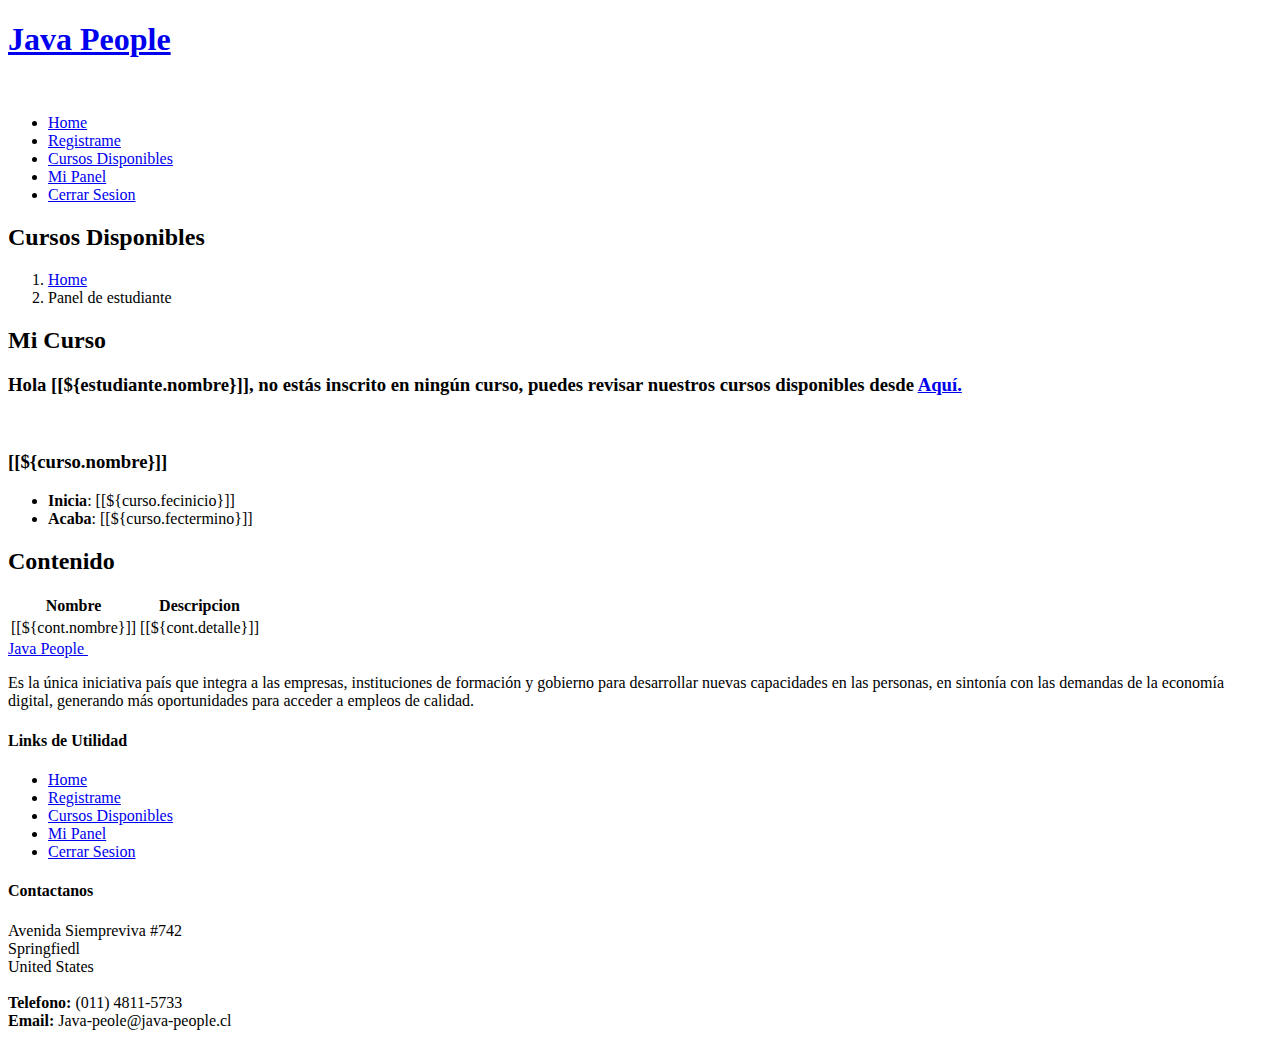
==== target/classes/templates/index.html @ 152bcd1b "creacion de proyecto" ====
<!DOCTYPE html>
<html lang="es">

<head>
  <meta charset="utf-8">
  <meta content="width=device-width, initial-scale=1.0" name="viewport">

  <title>Java people</title>
  <meta content="" name="description">
  <meta content="" name="keywords">

  <!-- Favicons -->
  <link href="assets/img/logo.png" rel="icon">
  <link href="assets/img/logo.png" rel="apple-touch-icon">

  <!-- Google Fonts -->
  <link rel="preconnect" href="https://fonts.googleapis.com">
  <link rel="preconnect" href="https://fonts.gstatic.com" crossorigin>
  <link href="https://fonts.googleapis.com/css2?family=Open+Sans:ital,wght@0,300;0,400;0,500;0,600;0,700;1,300;1,400;1,600;1,700&family=Montserrat:ital,wght@0,300;0,400;0,500;0,600;0,700;1,300;1,400;1,500;1,600;1,700&family=Raleway:ital,wght@0,300;0,400;0,500;0,600;0,700;1,300;1,400;1,500;1,600;1,700&display=swap" rel="stylesheet">

  <!-- Vendor bootstrap y iconos -->
  <link href="assets/vendor/bootstrap/css/bootstrap.min.css" rel="stylesheet">
  <link href="assets/vendor/bootstrap-icons/bootstrap-icons.css" rel="stylesheet">
  <!--efecto deslizante-->
  <link href="assets/vendor/aos/aos.css" rel="stylesheet">
  <!-- Carrusel de texto-->
  <link href="assets/vendor/swiper/swiper-bundle.min.css" rel="stylesheet">

  <!-- Template Main CSS File -->
  <link href="assets/css/main.css" rel="stylesheet">

</head>

<body class="/">

 <!-- ======= Header ======= -->
  <header id="header" class="header d-flex align-items-center fixed-top">
    <div class="container-fluid container-xl d-flex align-items-center justify-content-between">

      <a href="/" class="logo d-flex align-items-center">
        <!-- Uncomment the line below if you also wish to use an image logo -->
        <h1 class="d-flex align-items-center">Java People</h1>
        <img src="assets/img/logo.png" alt=""> 

      </a>

      <i class="mobile-nav-toggle mobile-nav-show bi bi-list"></i>
      <i class="mobile-nav-toggle mobile-nav-hide d-none bi bi-x"></i>

      <nav id="navbar" class="navbar">
        <ul>
          <li><a href="/" >Home</a></li>
          <li><a href="/registrate">Registrame</a></li>
          <li><a href="/cursosDisponibles">Cursos Disponibles</a></li>
          <li><a href="/homepanel" class="active">Mi Panel</a></li>
          <li><a href="/logout">Cerrar Sesion</a></li>

        </ul>
      </nav><!-- .navbar -->

    </div>
  </header><!-- End Header -->

    <!-- ======= Breadcrumbs ======= -->
    <div class="breadcrumbs d-flex align-items-center" style="background-image: url('/assets/img/disponibles-header.jpg');">
      <div class="container position-relative d-flex flex-column align-items-center">

        <h2>Cursos Disponibles</h2>
        <ol>
          <li><a href="/">Home</a></li>
          <li>Panel de estudiante</li>
        </ol>

      </div>
    </div><!-- End Breadcrumbs -->


    <!-- ======= Información de usuarios ======= -->
    <section id="Usuarios" class="usuarios">
      <div class="container" data-aos="fade-up">

        <div class="section-header">
          <h2>Mi Curso</h2>
        </div>
        <div class="container text-center" th:if="${estudiante.idCurso == 0}" data-aos="fade-up">
		<h3 class="text-danger">Hola [[${estudiante.nombre}]],  no estás inscrito en ningún curso, puedes revisar nuestros cursos disponibles desde <a href="/cursosDisponibles">Aquí.</a></h3>
      	</div>
      	<div class="row container text-center" th:if="${estudiante.idCurso != 0}" data-aos="fade-up">

			<div class="col-lg-6">
                <div class="detalleCurso">
                  <img th:src="@{${curso.imagen}}" width="300px"/>
                </div>
          </div>

          <div class="col-lg-6">
            <div class="detalleCurso-info">
              <h3>[[${curso.nombre}]]</h3>
              <ul>
                <li><strong>Inicia</strong>: [[${curso.fecinicio}]]</li>
                <li><strong>Acaba</strong>: [[${curso.fectermino}]]</li>
                
              </ul>
            </div>
            <div class="portfolio-description">
             <p></p>
              <h2>Contenido</h2>
               <table id="allEstud" class="table">
                <thead>
                  <tr>
                    <th >Nombre</th>
                    <th>Descripcion</th>
                  </tr>
                </thead>
                <tbody>
                  <tr class="result" data-th-each="cont : ${contenidos}">
                    <td>[[${cont.nombre}]]</tdclass="color-primary">
                    <td>[[${cont.detalle}]]</td>
                  </tr>
                </tbody>
              </table>
            </div>
          </div>
			        
      	</div>
      
      </div>
    </section><!-- End Recent Blog Posts Section -->

  </main><!-- End #main -->
  
  
  
  
 <!-- ======= Footer ======= -->
  <footer id="footer" class="footer">

    <div class="footer-content">
      <div class="container">
        <div class="row gy-4">
          <div class="col-lg-7 col-md-12 footer-info">
            <a href="/" class="logo d-flex align-items-center">
              <span>Java People</span>
              <img src="assets/img/logo.png" alt=""> 
            </a>
            <p>Es la única iniciativa país que integra a las empresas, instituciones de formación y gobierno para desarrollar nuevas capacidades en las personas, en sintonía con las demandas de la economía digital, generando más oportunidades para acceder a empleos de calidad.</p>
            <div class="social-links d-flex  mt-3">
              <a href="#" class="twitter"><i class="bi bi-twitter"></i></a>
              <a href="#" class="facebook"><i class="bi bi-facebook"></i></a>
              <a href="#" class="instagram"><i class="bi bi-instagram"></i></a>
              <a href="#" class="linkedin"><i class="bi bi-linkedin"></i></a>
            </div>
          </div>

          <div class="col-lg-2 col-6 footer-links">
            <h4>Links de Utilidad</h4>
            <ul>
              <li><a href="/" class="active">Home</a></li>
	          <li><a href="/registrate">Registrame</a></li>
	          <li><a href="/cursosDisponibles">Cursos Disponibles</a></li>
	          <li><a href="/homepanel">Mi Panel</a></li>
	          <li><a href="/logout">Cerrar Sesion</a></li>
            </ul>
          </div>

          

          <div class="col-lg-3 col-md-12 footer-contact text-center text-md-start">
            <h4>Contactanos</h4>
            <p>
              Avenida Siempreviva #742 <br>
              Springfiedl<br>
              United States <br><br>
              <strong>Telefono:</strong> (011) 4811-5733<br>
              <strong>Email:</strong> Java-peole@java-people.cl<br>
            </p>

          </div>

        </div>
      </div>
    </div>

  </footer><!-- End Footer -->
  <!-- End Footer -->

  <a href="#" class="scroll-top d-flex align-items-center justify-content-center"><i class="bi bi-arrow-up-short"></i></a>

  <div id="preloader"></div>

  <!-- Vendor JS Files -->
  <script src="assets/vendor/bootstrap/js/bootstrap.bundle.min.js"></script>
  <script src="assets/vendor/aos/aos.js"></script>
  <script src="assets/vendor/glightbox/js/glightbox.min.js"></script>
  <script src="assets/vendor/swiper/swiper-bundle.min.js"></script>
  <script src="assets/vendor/isotope-layout/isotope.pkgd.min.js"></script>

  <!-- Template Main JS File -->
  <script src="assets/js/main.js"></script>

</body>

</html>
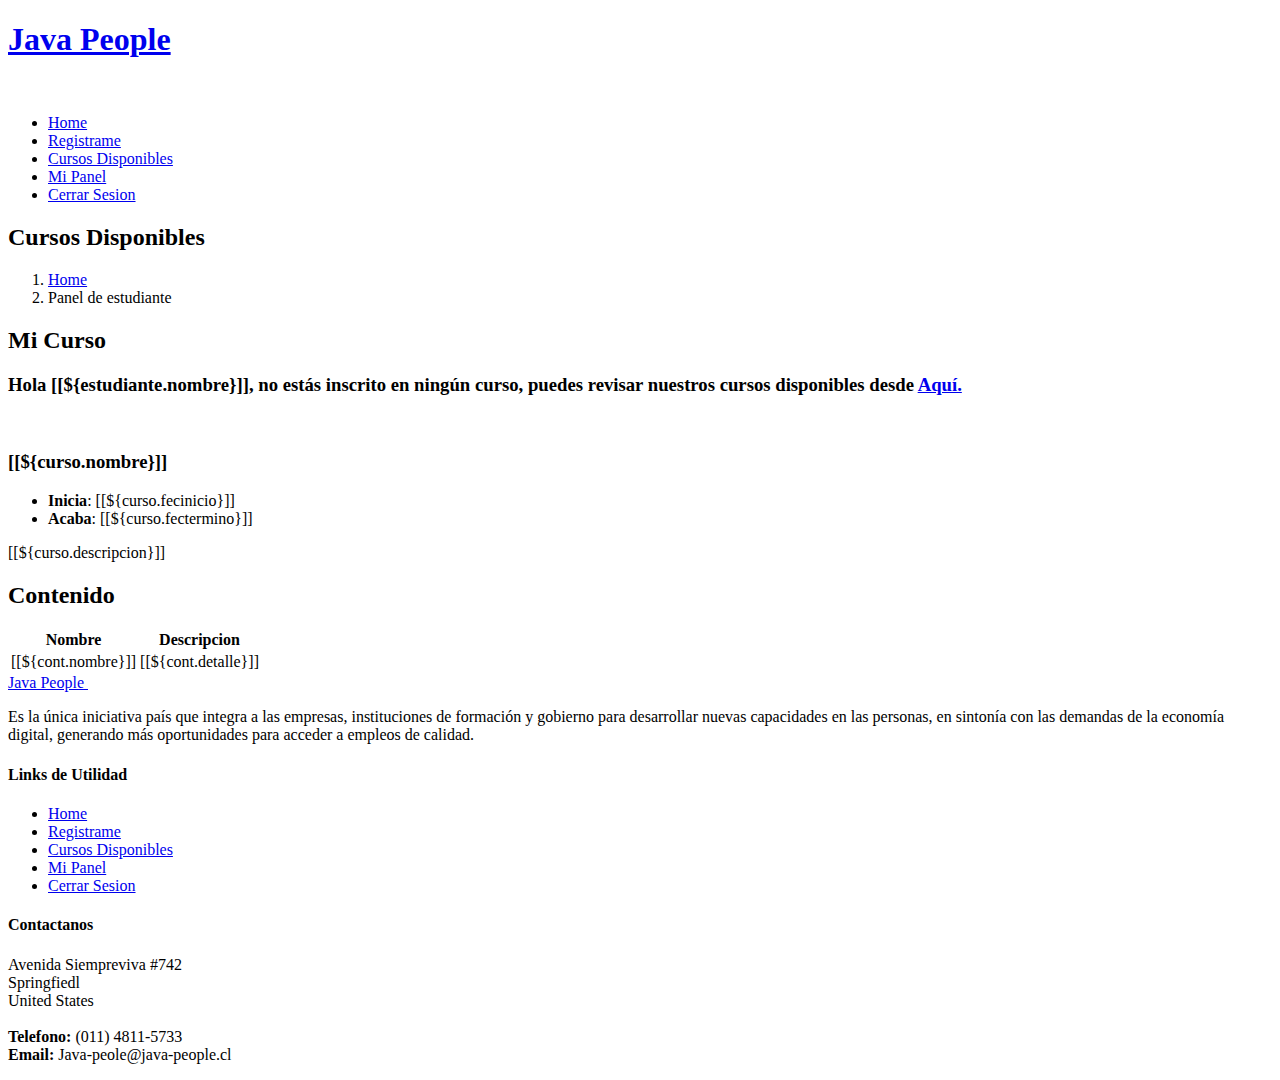
==== commit 02b4fbb4: "update responsividad" ====
--- a/target/classes/templates/index.html
+++ b/target/classes/templates/index.html
@@ -101,6 +101,7 @@
                 <li><strong>Acaba</strong>: [[${curso.fectermino}]]</li>
                 
               </ul>
+              <p>[[${curso.descripcion}]]</p>
             </div>
             <div class="portfolio-description">
              <p></p>
